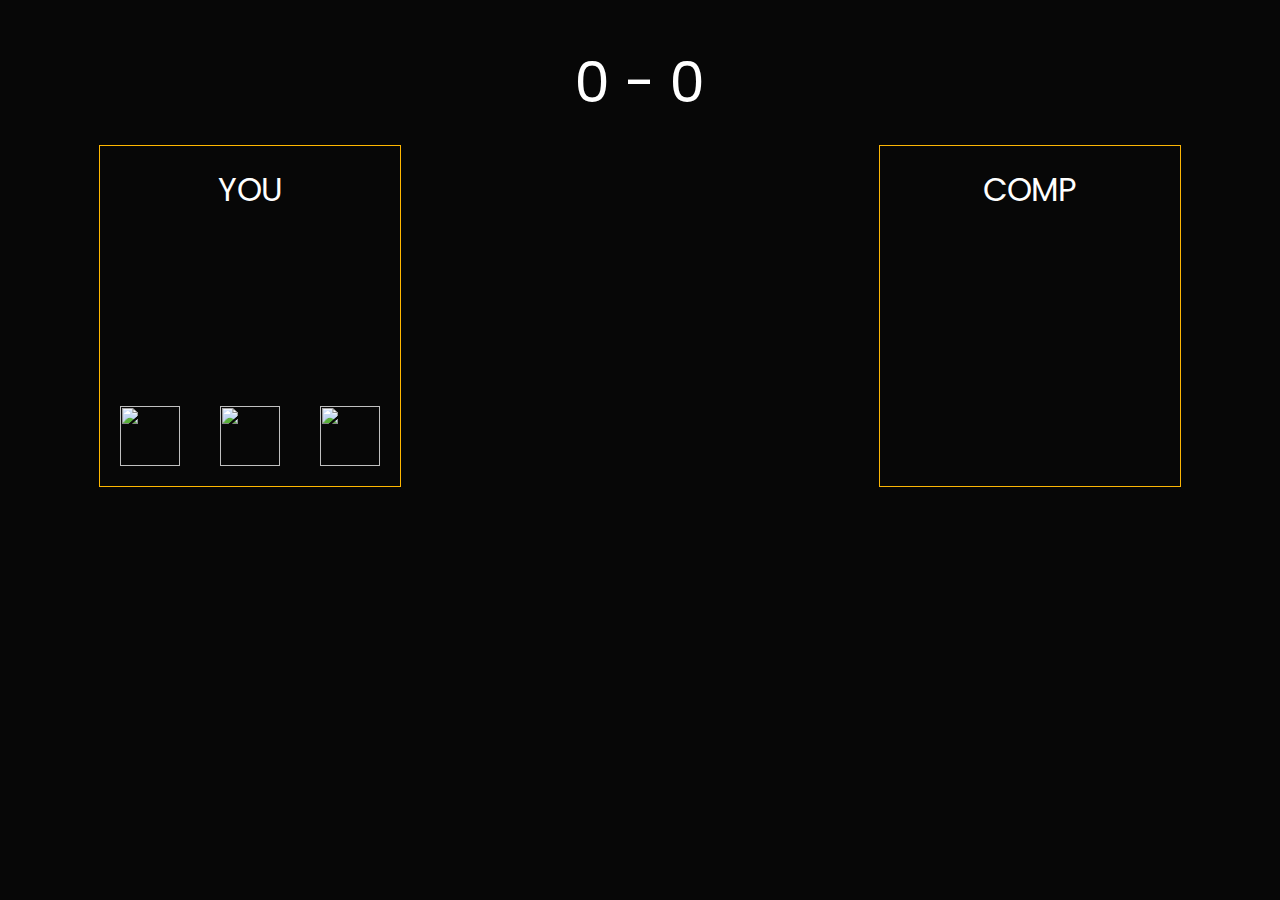
==== index.html @ 457cbbe7 "game" ====
<!DOCTYPE html>
<html lang="en">
<head>
    <meta charset="UTF-8">
    <meta name="viewport" content="width=device-width, initial-scale=1.0">
    <title>Rock Paper & Scissors</title>
    <link rel="stylesheet" href="style.css">
</head>
<body>
    <div id="parent">
        <div id="score">
            <span>
                <span id="userScore">0</span>
                - 
                <span id="compScore">0</span>
            </span>
        </div>
    <div class="game-area">
        <div class="you">
        <span id = "name">YOU</span>
        <img id="selectedLogo" src="" width="250px">
        <div id = "options">
        <img src="./assets/paper-logo.png" alt="" id="paper-logo">
        <img src="./assets/rock-logo.png" alt="" id="rock-logo">
        <img src="./assets/scissors-logo.png" alt="" id="scissors-logo">
        </div>
        </div>
        <img src="./assets/vs.png" alt="" id="versus">
        <div class="computer">
        <span id = "name">COMP</span>
        <img id="compLogo" src="" width="250px">
        </div>
    </div>
    <div class = "result">
        <span id = "resultMatch"></span>
        <div id = "playAgain" style="visibility: hidden;">Play Again
        </div>
    </div>
</div>
<script src="app.js"></script>
</body>
</html>
---- style.css ----
@import url('https://fonts.googleapis.com/css2?family=Poppins&display=swap');

*{
    padding: 0;
    margin: 0;
    font-family: Poppins, sans-serif;
}

#parent{
    background: url("./assets/bg.png");
    background-size: cover;
    background-color: #070707;
    background-repeat: no-repeat;
    height: 100vh;
}

#heading{
    color:rgb(90, 37, 192);
    font-size: 3em;
    font-weight: 900;
    display: flex;
    justify-content: center;
    position: relative;
    top: 90px;
}

#hand-img img{
    width: 100px;
    position: relative;
    top: 120px;
    left: 300px;
}

#play{
    display: flex;
    color: white;
    align-items: center;
    justify-content: end;
    font-weight: 900;
    margin-right: 400px;
    margin-top: 100px;
    font-size: large;
}

#play img{
    width: 30%;
    margin-right: 10px;
}

#score{
    color: white;
    font-size: 3.5em;
    display: flex;
    justify-content: center;
    position: relative;
    top: 40px;
}

.game-area{
    display: flex;
    justify-content: space-around;
    align-items: center;
    margin-top: 60px;
}

#versus{
    width: 80px;
    height: auto;
}

.you{
    border: 1px solid #ffb700;
    height: 300px;
    width:300px;
    display: flex;
    flex-direction: column;
    justify-content: space-between;
    padding-bottom: 20px;
    padding-top: 20px;
}

.computer{
    border: 1px solid #fbb505;
    height: 300px;
    width: 300px;
    display: flex;
    flex-direction: column;
    padding-bottom: 20px;
    padding-top: 20px;
}

#options{
    display: flex;
    justify-content: space-around;
    align-items: end;
}

.game-area span{
    color: white;
    font-size: 2em;
    display: flex;
    justify-content: center;
}

#paper-logo, #rock-logo, #scissors-logo{
    width:60px;
    height: 60px;
    position: sticky;
}

.result{
    display: flex;
    color: white;
    font-size: 2em;
    align-items: center;
    margin-top: 20px;
    flex-direction: column;
}

#playAgain{
    background-color: #ffc434;
    margin-top: 10px;
    padding: 10px;
    border-radius: 20px;
    font-size: 0.6em;
}
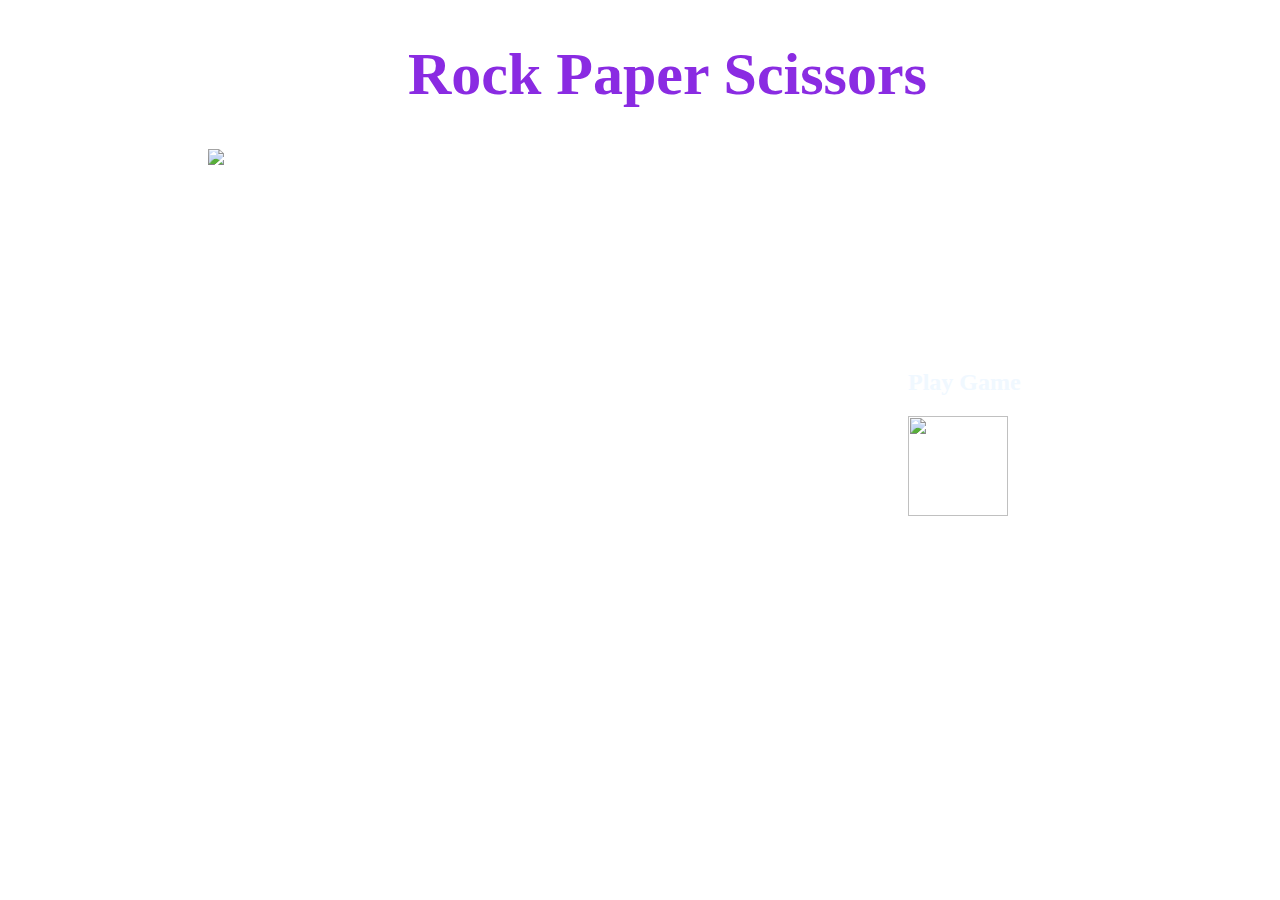
==== commit 54694bd7: "Rename front.html to index.html" ====
--- a/index.html
+++ b/index.html
@@ -3,40 +3,23 @@
 <head>
     <meta charset="UTF-8">
     <meta name="viewport" content="width=device-width, initial-scale=1.0">
-    <title>Rock Paper & Scissors</title>
-    <link rel="stylesheet" href="style.css">
+    <title>front page</title>
+    <link rel="stylesheet" href="front.css">
 </head>
+
 <body>
-    <div id="parent">
-        <div id="score">
-            <span>
-                <span id="userScore">0</span>
-                - 
-                <span id="compScore">0</span>
-            </span>
-        </div>
-    <div class="game-area">
-        <div class="you">
-        <span id = "name">YOU</span>
-        <img id="selectedLogo" src="" width="250px">
-        <div id = "options">
-        <img src="./assets/paper-logo.png" alt="" id="paper-logo">
-        <img src="./assets/rock-logo.png" alt="" id="rock-logo">
-        <img src="./assets/scissors-logo.png" alt="" id="scissors-logo">
-        </div>
-        </div>
-        <img src="./assets/vs.png" alt="" id="versus">
-        <div class="computer">
-        <span id = "name">COMP</span>
-        <img id="compLogo" src="" width="250px">
-        </div>
+    
+    <h1> Rock Paper Scissors</h1>
+    
+    <div class="img">
+        <img src="assets/game-image.png">
+
     </div>
-    <div class = "result">
-        <span id = "resultMatch"></span>
-        <div id = "playAgain" style="visibility: hidden;">Play Again
-        </div>
+    <div class=" play">
+        <h2 style="color: aliceblue;">Play Game</h2><img id="clickable-image" src="assets/play-button.png " width="100px" height="100px">
+
+
     </div>
-</div>
-<script src="app.js"></script>
+<script src="front.js"></script>
 </body>
-</html>+</html>
--- a/front.css
+++ b/front.css
@@ -0,0 +1,16 @@
+body{
+  background-image: url("./assets/bg.png");
+}
+h1{
+  color: blueviolet;
+  font-size: 60px;
+  margin-left: 400px;
+}
+.img{
+  margin-left: 200px;
+  height: 200px;
+  width:200px;
+}
+.play{
+  margin-left: 900px;
+}